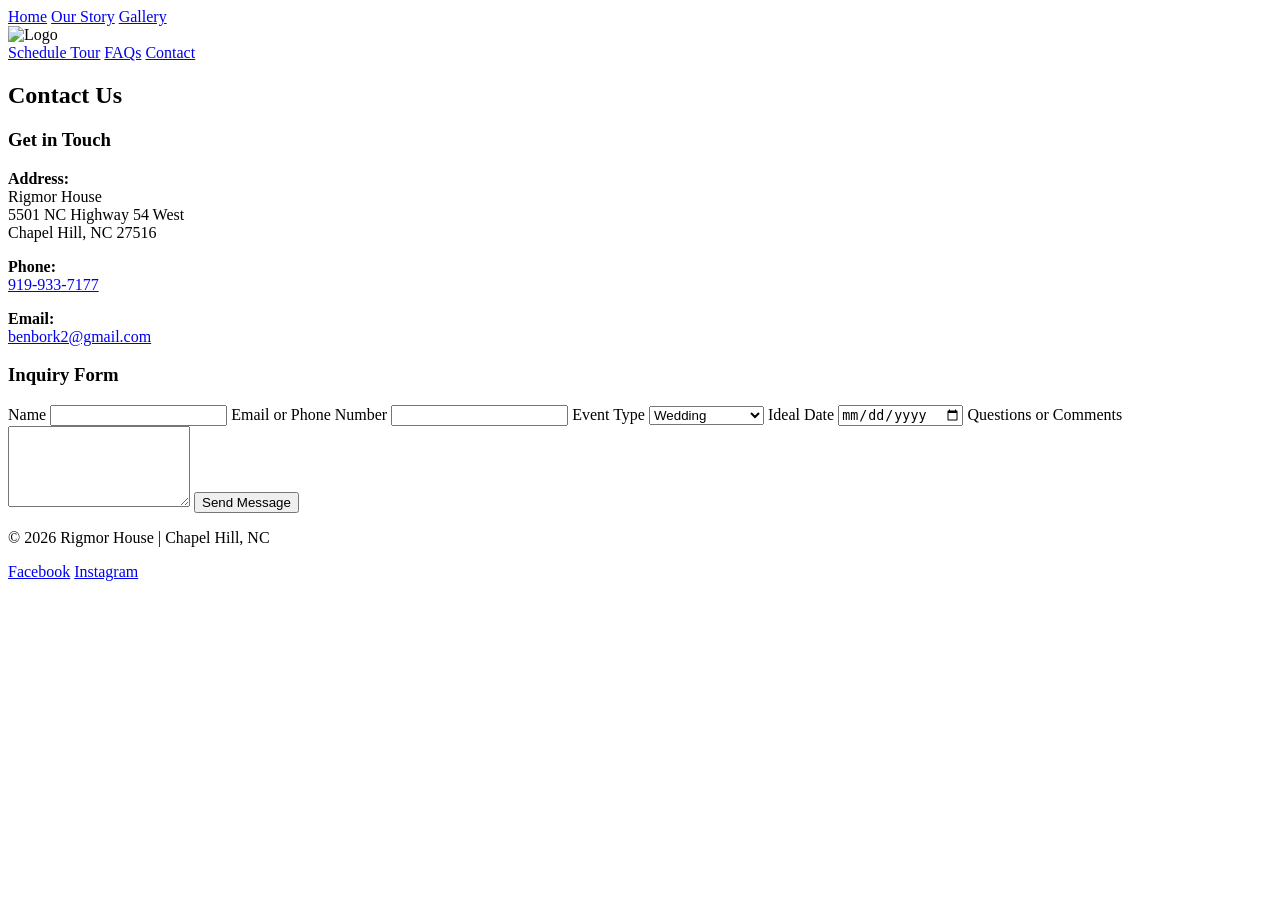
==== contact.html @ aa8c2260 "new" ====
<!DOCTYPE html>
<html lang="en">
<head>
    <meta charset="UTF-8">
    <meta name="viewport" content="width=device-width, initial-scale=1.0">
    <title>Contact Us | Rigmor House</title>
    <link rel="stylesheet" href="style.css">
</head>
<body>

    <!-- NAV BAR (Same as others) -->
    <nav class="navbar">
        <div class="nav-section left">
            <a href="index.html">Home</a>
            <a href="story.html">Our Story</a>
            <a href="gallery.html">Gallery</a>
        </div>
        <div class="nav-logo">
            <img src="https://placehold.jp/180x100.png?text=LOGO" alt="Logo">
        </div>
        <div class="nav-section right">
            <a href="tour.html">Schedule Tour</a>
            <a href="faqs.html">FAQs</a>
            <a href="contact.html">Contact</a>
        </div>
    </nav>

    <main class="content-page">
        <section class="contact-container">
            <h1>Contact Us</h1>
            
            <div class="contact-grid">
                <!-- Column 1: Ben's Info & Address -->
                <div class="contact-info">
                    <h3>Get in Touch</h3>
                    <p><strong>Address:</strong><br>
                    Rigmor House<br>
                    5501 NC Highway 54 West<br>
                    Chapel Hill, NC 27516</p>

                    <p><strong>Phone:</strong><br>
                    <a href="tel:9199337177">919-933-7177</a></p>

                    <p><strong>Email:</strong><br>
                    <a href="mailto:benbork2@gmail.com">benbork2@gmail.com</a></p>
                </div>

                <!-- Column 2: The Inquiry Form -->
                <div class="contact-form">
                    <h3>Inquiry Form</h3>
                    <form action="#" method="POST">
                        <label for="name">Name</label>
                        <input type="text" id="name" name="name" required>

                        <label for="contact">Email or Phone Number</label>
                        <input type="text" id="contact" name="contact" required>

                        <label for="event-type">Event Type</label>
                        <select id="event-type" name="event-type">
                            <option value="wedding">Wedding</option>
                            <option value="corporate">Corporate</option>
                            <option value="family">Family Reunion</option>
                            <option value="other">Other</option>
                        </select>

                        <label for="date">Ideal Date</label>
                        <input type="date" id="date" name="date">

                        <label for="message">Questions or Comments</label>
                        <textarea id="message" name="message" rows="5"></textarea>

                        <button type="submit" class="cta-button">Send Message</button>
                    </form>
                </div>
            </div>
        </section>
    </main>

    <!-- Updated Footer with Socials -->
    <footer>
        <div class="footer-content">
            <p>&copy; 2026 Rigmor House | Chapel Hill, NC</p>
            <div class="social-links">
                <a href="https://www.facebook.com/rigmorhouse/" target="_blank">Facebook</a>
                <a href="https://www.instagram.com/rigmorhouse/" target="_blank">Instagram</a>
            </div>
        </div>
    </footer>

</body>
</html>
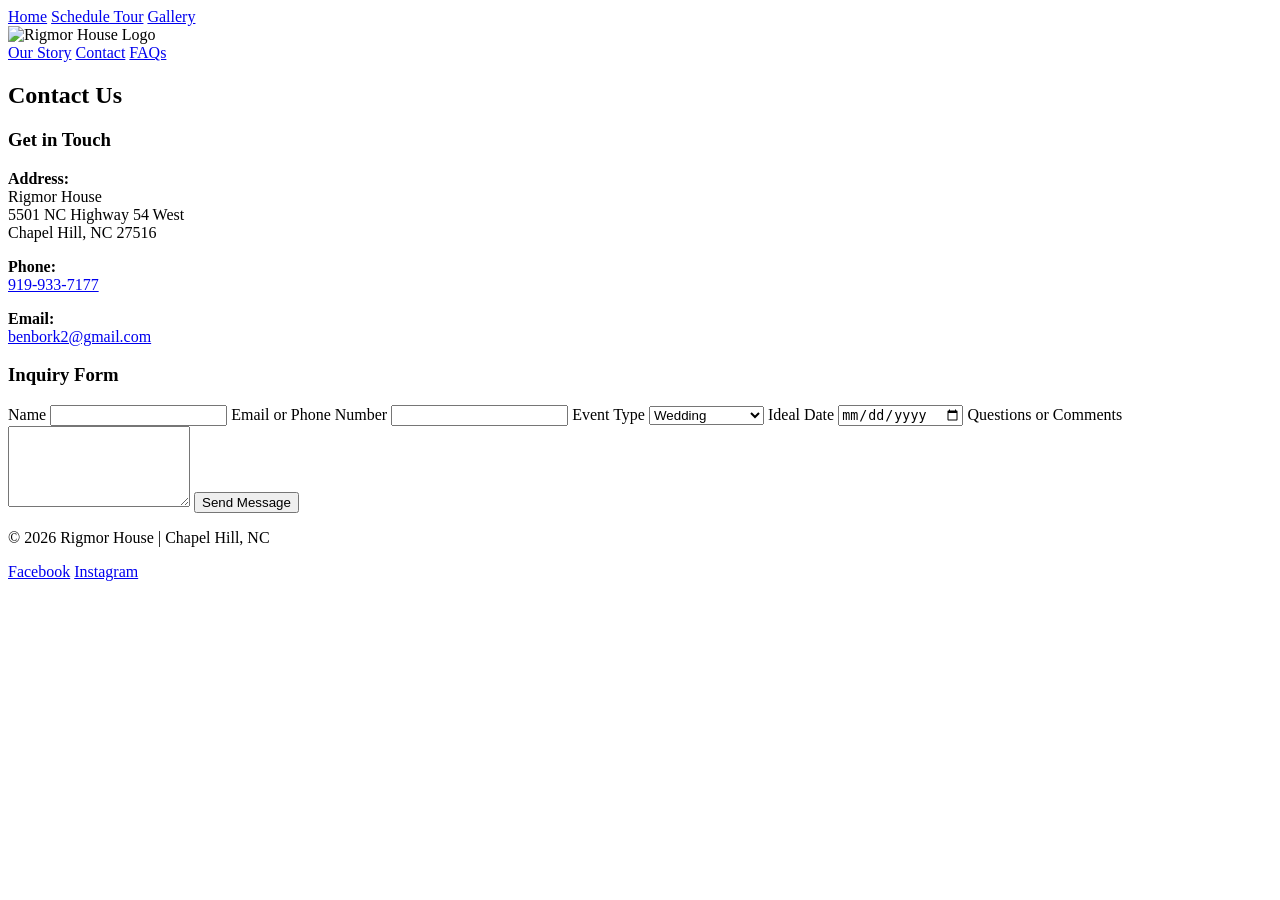
==== commit 3cb3d59b: "new" ====
--- a/contact.html
+++ b/contact.html
@@ -12,19 +12,22 @@
     <nav class="navbar">
         <div class="nav-section left">
             <a href="index.html">Home</a>
-            <a href="story.html">Our Story</a>
+           <a href="tour.html">Schedule Tour</a>
             <a href="gallery.html">Gallery</a>
         </div>
+
         <div class="nav-logo">
-            <img src="https://placehold.jp/180x100.png?text=LOGO" alt="Logo">
+            <!-- Placeholder for Ben's logo -->
+            <img src="https://placehold.jp/180x100.png?text=LOGO" alt="Rigmor House Logo">
         </div>
+
         <div class="nav-section right">
-            <a href="tour.html">Schedule Tour</a>
+            <a href="story.html">Our Story</a>
+            <a href="contact.html">Contact</a>
             <a href="faqs.html">FAQs</a>
-            <a href="contact.html">Contact</a>
         </div>
     </nav>
-
+    
     <main class="content-page">
         <section class="contact-container">
             <h1>Contact Us</h1>
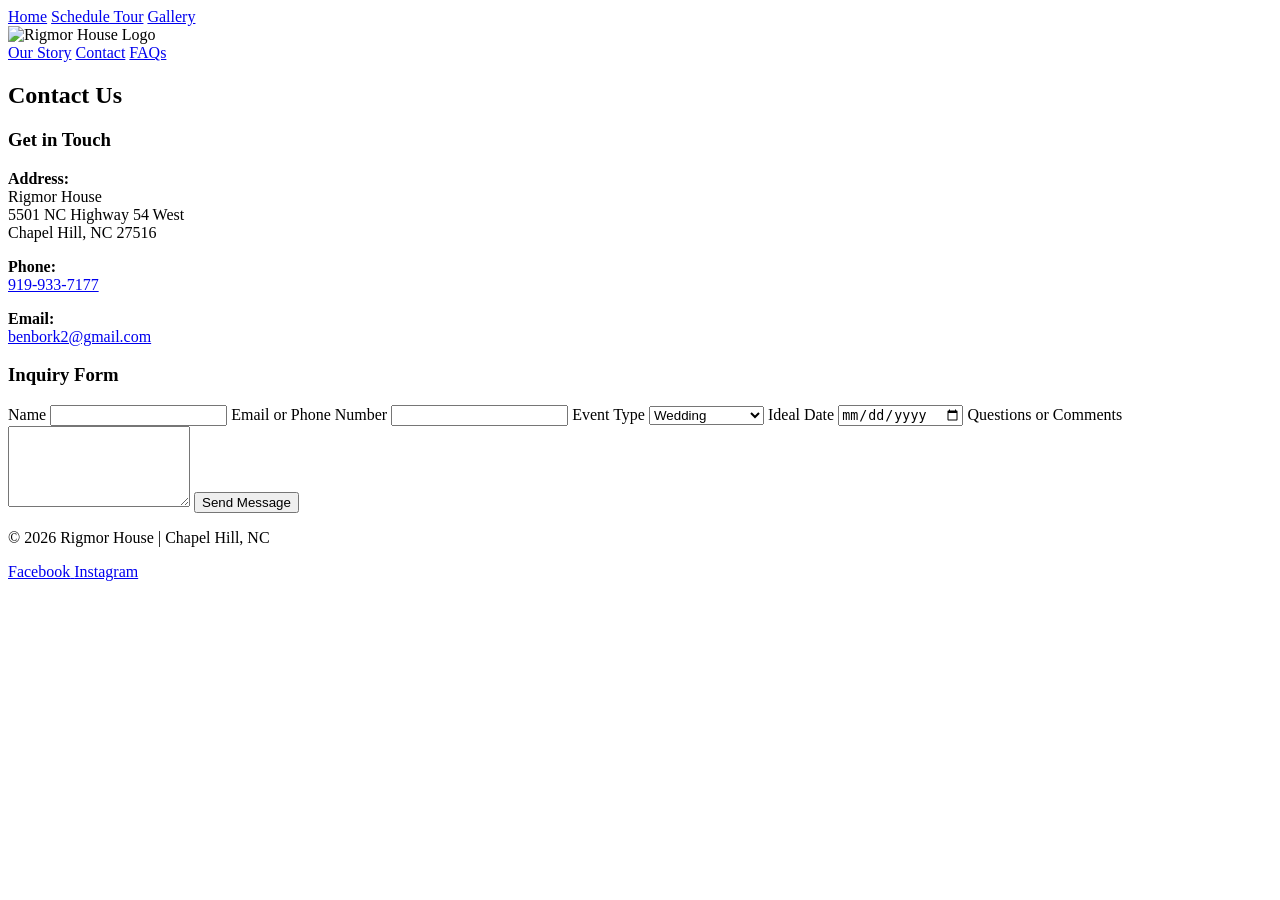
==== commit a7e39122: "new" ====
--- a/contact.html
+++ b/contact.html
@@ -80,15 +80,22 @@
     </main>
 
     <!-- Updated Footer with Socials -->
-    <footer>
-        <div class="footer-content">
-            <p>&copy; 2026 Rigmor House | Chapel Hill, NC</p>
-            <div class="social-links">
-                <a href="https://www.facebook.com/rigmorhouse/" target="_blank">Facebook</a>
-                <a href="https://www.instagram.com/rigmorhouse/" target="_blank">Instagram</a>
-            </div>
+<footer>
+    <div class="footer-content">
+        <p>&copy; 2026 Rigmor House | Chapel Hill, NC</p>
+        
+        <div class="social-links">
+            <!-- Facebook Link -->
+            <a href="https://www.facebook.com/rigmorhouse/" target="_blank" aria-label="Facebook">
+                <span class="social-text">Facebook</span>
+            </a>
+            
+            <!-- Instagram Link -->
+            <a href="https://www.instagram.com/rigmorhouse/" target="_blank" aria-label="Instagram">
+                <span class="social-text">Instagram</span>
+            </a>
         </div>
-    </footer>
-
+    </div>
+</footer>
 </body>
 </html>
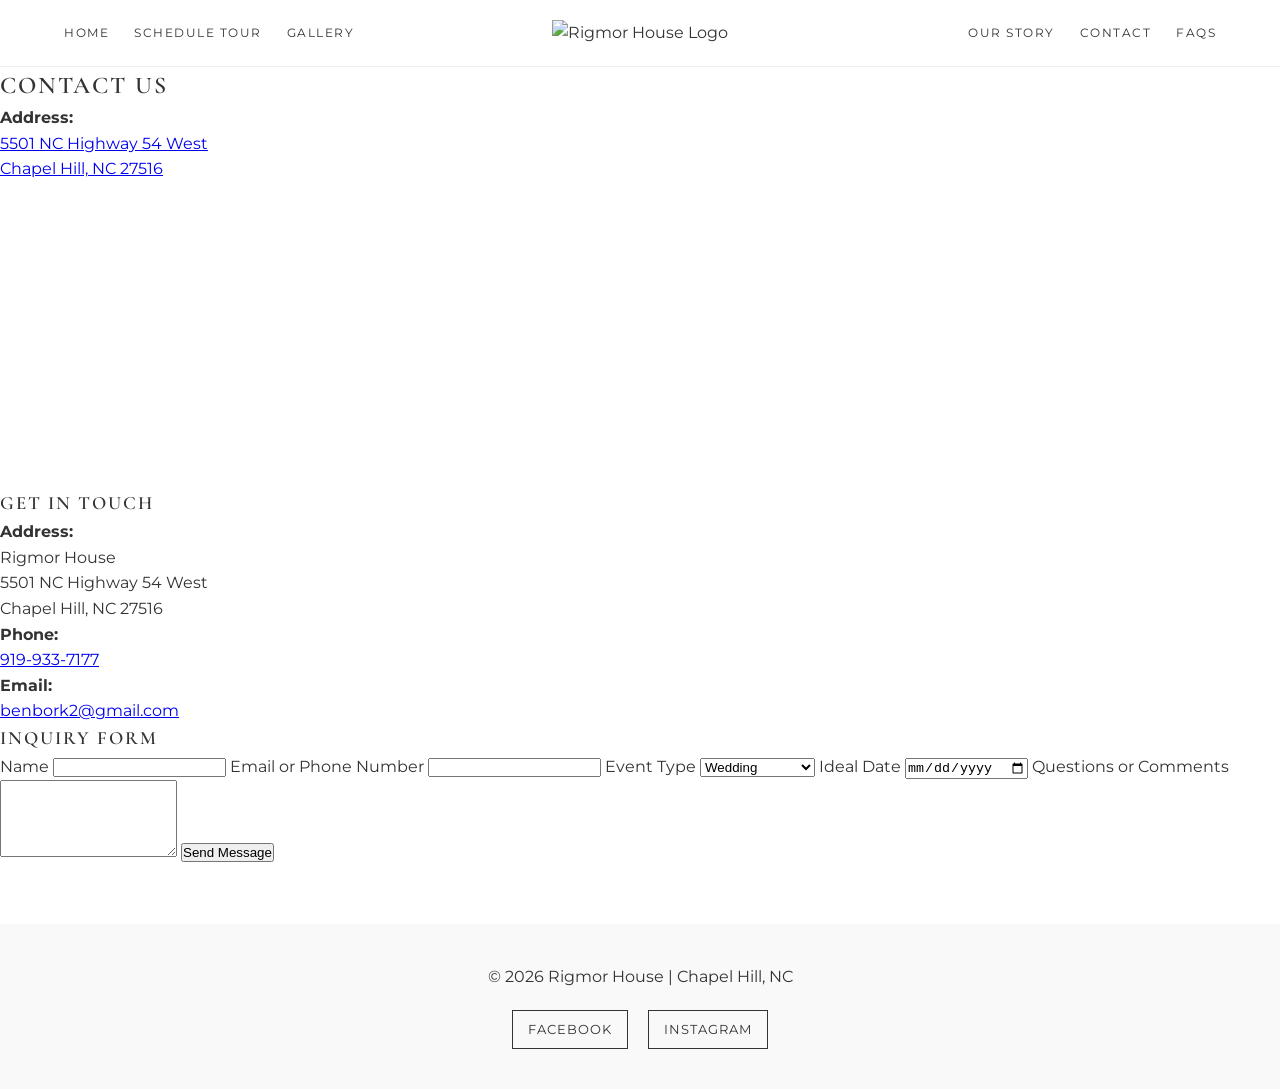
==== commit ba768f16: "new" ====
--- a/contact.html
+++ b/contact.html
@@ -35,6 +35,15 @@
             <div class="contact-grid">
                 <!-- Column 1: Ben's Info & Address -->
                 <div class="contact-info">
+                    <p><strong>Address:</strong><br>
+<a href="https://www.google.com/maps/search/?api=1&query=5501+NC+Highway+54+West+Chapel+Hill+NC" target="_blank">
+    5501 NC Highway 54 West<br>Chapel Hill, NC 27516
+</a></p>
+
+<!-- Google Map Embed -->
+<div class="map-container">
+    <iframe src="https://www.google.com/maps/embed?pb=!1m18!1m12!1m3!1d3228.324278453483!2d-79.1673824!3d35.9145625!2m3!1f0!2f0!3f0!3m2!1i1024!2i768!4f13.1!3m3!1m2!1s0x89abe1099689874d%3A0xc0787e9e8f495860!2s5501%20NC-54%2C%20Chapel%20Hill%2C%20NC%2027516!5e0!3m2!1sen!2sus!4v1715200000000!5m2!1sen!2sus" width="100%" height="300" style="border:0;" allowfullscreen="" loading="lazy"></iframe>
+</div>
                     <h3>Get in Touch</h3>
                     <p><strong>Address:</strong><br>
                     Rigmor House<br>
--- a/style.css
+++ b/style.css
@@ -0,0 +1,189 @@
+/* Import Google Fonts */
+@import url('https://fonts.googleapis.com/css2?family=Cormorant+Garamond:wght@400;600&family=Montserrat:wght@300;400&display=swap');
+
+:root {
+    --gold: #bfa37e;
+    --dark-grey: #333333;
+    --light-grey: #f9f9f9;
+    --white: #ffffff;
+    --transition: all 0.3s ease;
+}
+
+* {
+    margin: 0;
+    padding: 0;
+    box-sizing: border-box;
+}
+
+body {
+    font-family: 'Montserrat', sans-serif;
+    line-height: 1.6;
+    color: var(--dark-grey);
+    background-color: var(--white);
+}
+
+h1, h2, h3 {
+    font-family: 'Cormorant Garamond', serif;
+    font-weight: 600;
+    text-transform: uppercase;
+    letter-spacing: 2px;
+}.navbar {
+    display: flex;
+    justify-content: space-between;
+    align-items: center;
+    padding: 20px 5%;
+    background-color: var(--white);
+    border-bottom: 1px solid #eeeeee;
+    position: sticky;
+    top: 0;
+    z-index: 1000;
+}
+
+.nav-section {
+    flex: 1;
+    display: flex;
+    gap: 25px;
+}
+
+.nav-section.left { justify-content: flex-start; }
+.nav-section.right { justify-content: flex-end; }
+
+.nav-section a {
+    text-decoration: none;
+    color: var(--dark-grey);
+    font-size: 12px;
+    font-weight: 400;
+    text-transform: uppercase;
+    letter-spacing: 1.5px;
+    transition: var(--transition);
+}
+
+.nav-section a:hover {
+    color: var(--gold);
+}
+
+.nav-logo img {
+    height: 80px;
+    width: auto;
+    margin: 0 40px;
+}.story-page {
+    padding: 80px 10%;
+}
+
+.story-row {
+    display: flex;
+    align-items: center;
+    gap: 60px;
+    margin-bottom: 100px;
+}
+
+/* This flips the image and text for every other row */
+.story-row.reverse {
+    flex-direction: row-reverse;
+}
+
+.story-text {
+    flex: 1;
+}
+
+.story-image {
+    flex: 1;
+}
+
+.story-image img {
+    width: 100%;
+    height: 450px;
+    object-fit: cover; /* Ensures photos don't look stretched */
+    border-radius: 4px;
+}
+
+.story-text h2 {
+    font-size: 2.5rem;
+    margin-bottom: 20px;
+    color: var(--gold);
+}
+
+.quote {
+    font-style: italic;
+    margin-top: 20px;
+    border-left: 3px solid var(--gold);
+    padding-left: 15px;
+}footer {
+    background-color: var(--light-grey);
+    padding: 40px 10%;
+    text-align: center;
+    margin-top: 60px;
+}
+
+.footer-content {
+    display: flex;
+    flex-direction: column;
+    align-items: center;
+    gap: 20px;
+}
+
+.social-links {
+    display: flex;
+    gap: 20px;
+}
+
+.social-links a {
+    text-decoration: none;
+    color: var(--dark-grey);
+    font-size: 13px;
+    text-transform: uppercase;
+    letter-spacing: 1px;
+    border: 1px solid var(--dark-grey);
+    padding: 8px 15px;
+    transition: var(--transition);
+}
+
+.social-links a:hover {
+    background-color: var(--dark-grey);
+    color: var(--white);
+}#home-hero {
+    position: relative;
+    height: 80vh;
+    overflow: hidden;
+}
+
+.slideshow {
+    position: absolute;
+    width: 100%;
+    height: 100%;
+}
+
+.slide {
+    position: absolute;
+    width: 100%;
+    height: 100%;
+    background-size: cover;
+    background-position: center;
+    opacity: 0;
+    animation: slideAnimation 12s infinite;
+}
+
+/* Staggering the images */
+.slide:nth-child(1) { animation-delay: 0s; }
+.slide:nth-child(2) { animation-delay: 4s; }
+.slide:nth-child(3) { animation-delay: 8s; }
+
+@keyframes slideAnimation {
+    0% { opacity: 0; transform: scale(1); }
+    10% { opacity: 1; }
+    33% { opacity: 1; }
+    43% { opacity: 0; transform: scale(1.05); }
+    100% { opacity: 0; }
+}.image-grid {
+    display: grid;
+    grid-template-columns: repeat(3, 1fr); /* Exactly 3 per row */
+    gap: 20px;
+    padding: 20px 0;
+}
+
+.image-grid img {
+    width: 100%;
+    height: 300px;
+    object-fit: cover;
+    border-radius: 4px;
+}
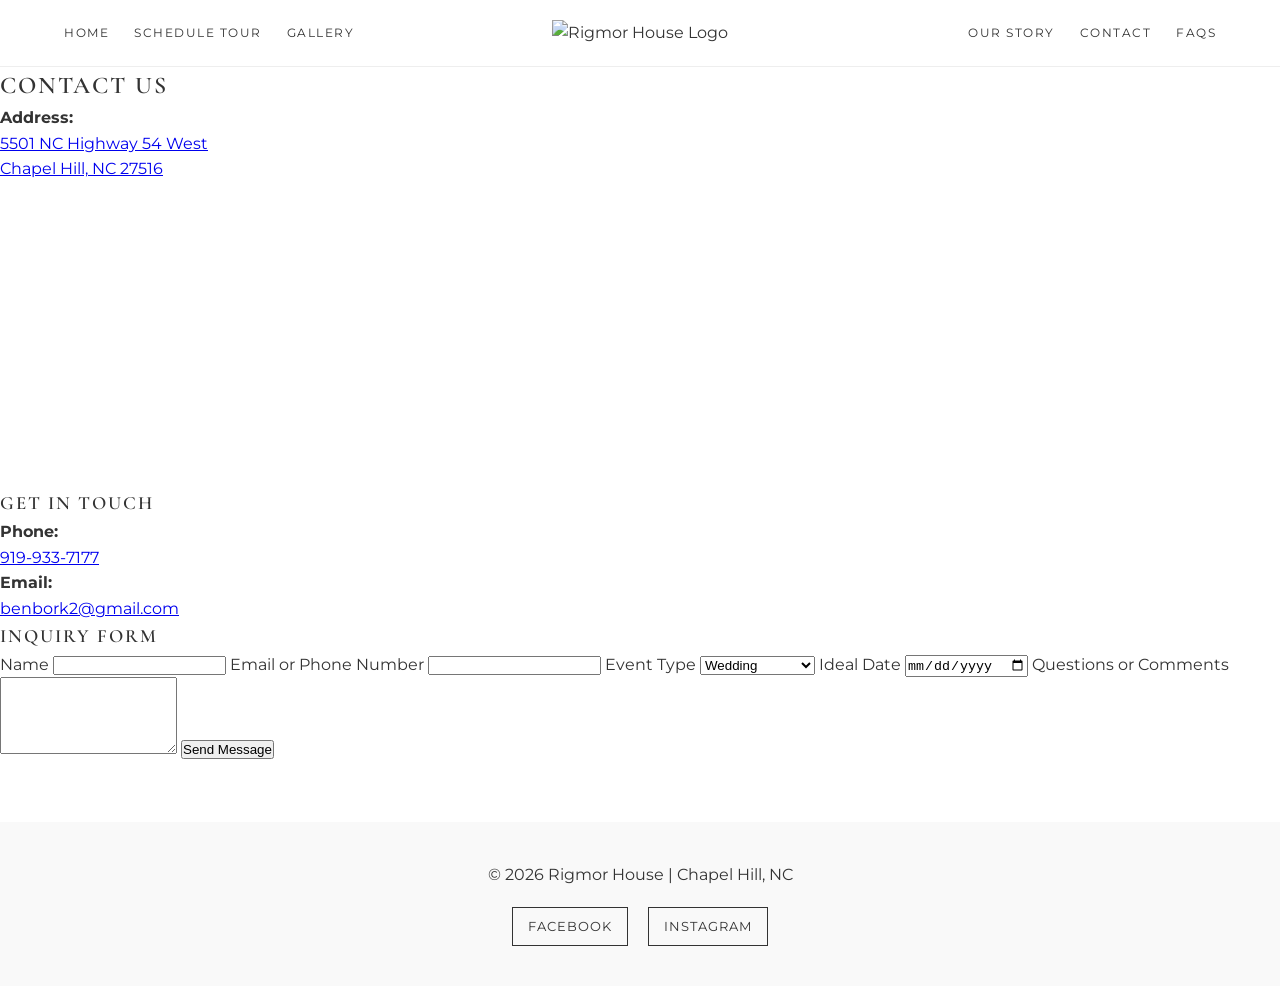
==== commit bd2b99d6: "new" ====
--- a/contact.html
+++ b/contact.html
@@ -45,11 +45,6 @@
     <iframe src="https://www.google.com/maps/embed?pb=!1m18!1m12!1m3!1d3228.324278453483!2d-79.1673824!3d35.9145625!2m3!1f0!2f0!3f0!3m2!1i1024!2i768!4f13.1!3m3!1m2!1s0x89abe1099689874d%3A0xc0787e9e8f495860!2s5501%20NC-54%2C%20Chapel%20Hill%2C%20NC%2027516!5e0!3m2!1sen!2sus!4v1715200000000!5m2!1sen!2sus" width="100%" height="300" style="border:0;" allowfullscreen="" loading="lazy"></iframe>
 </div>
                     <h3>Get in Touch</h3>
-                    <p><strong>Address:</strong><br>
-                    Rigmor House<br>
-                    5501 NC Highway 54 West<br>
-                    Chapel Hill, NC 27516</p>
-
                     <p><strong>Phone:</strong><br>
                     <a href="tel:9199337177">919-933-7177</a></p>
 
--- a/style.css
+++ b/style.css
@@ -186,4 +186,30 @@
     height: 300px;
     object-fit: cover;
     border-radius: 4px;
+}.story-row {
+    display: flex;
+    align-items: center;
+    gap: 60px;
+    margin-bottom: 80px;
+    flex-direction: row; /* Default: Image Left, Text Right */
+}
+
+.story-row.reverse {
+    flex-direction: row-reverse; /* Flips them */
+}.faq-page-layout {
+    display: grid;
+    grid-template-columns: 2fr 1fr;
+    gap: 40px;
+}.faq-page-layout {
+    display: grid;
+    grid-template-columns: 2fr 1fr;
+    gap: 40px;
+}.social-links i {
+    font-size: 20px;
+    color: var(--dark-grey);
+    transition: var(--transition);
+}
+
+.social-links i:hover {
+    color: var(--gold);
 }
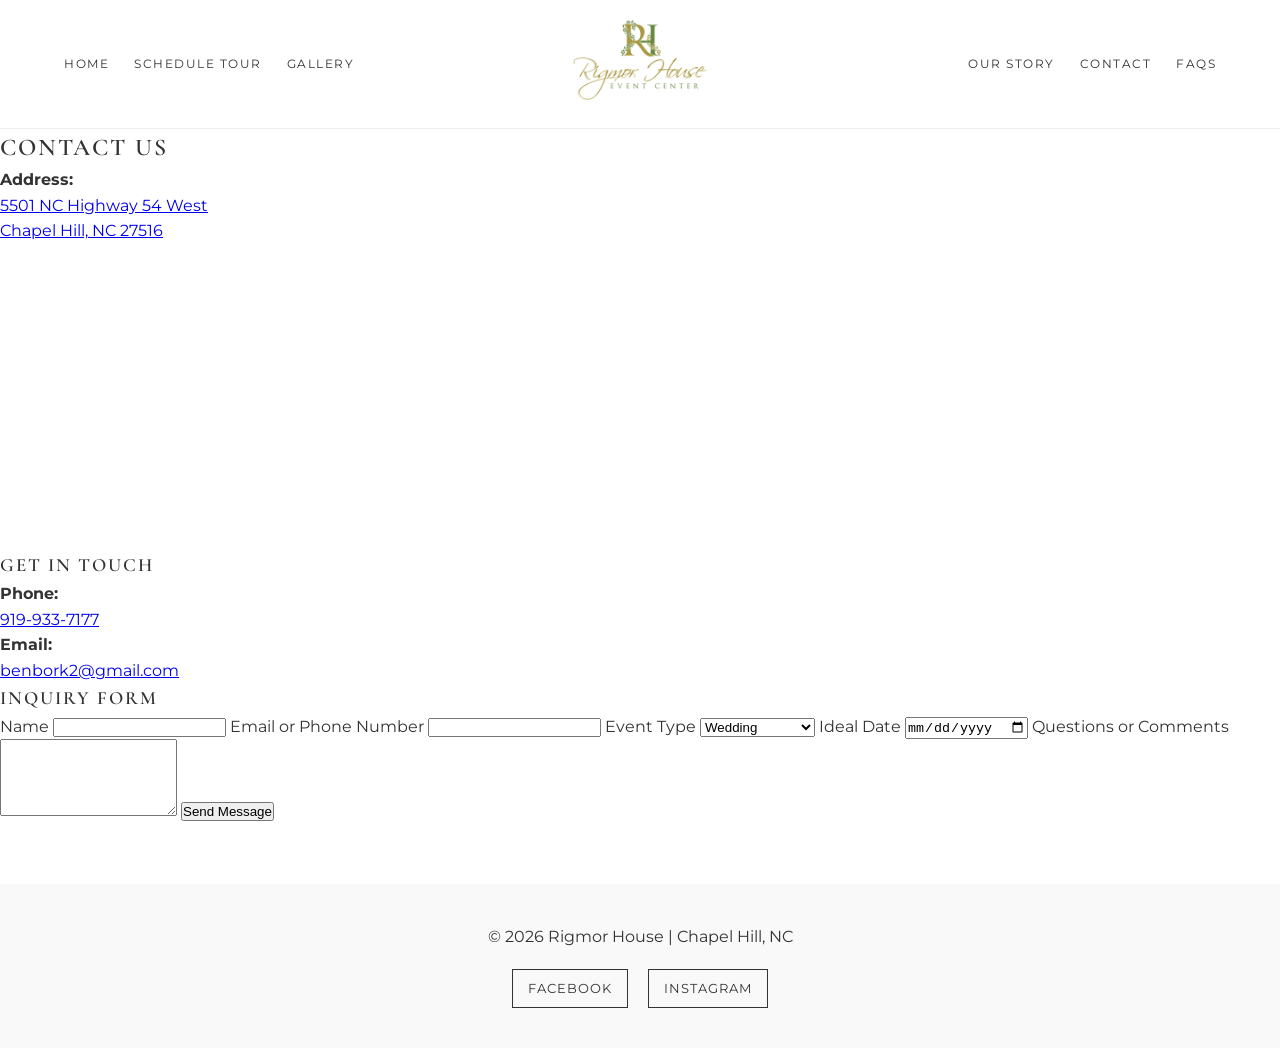
==== commit b16e54c5: "new" ====
--- a/contact.html
+++ b/contact.html
@@ -18,7 +18,7 @@
 
         <div class="nav-logo">
             <!-- Placeholder for Ben's logo -->
-            <img src="https://placehold.jp/180x100.png?text=LOGO" alt="Rigmor House Logo">
+            <img src="assets/rigmor logo.png" alt="Rigmor House Logo">
         </div>
 
         <div class="nav-section right">
--- a/style.css
+++ b/style.css
@@ -186,17 +186,33 @@
     height: 300px;
     object-fit: cover;
     border-radius: 4px;
-}.story-row {
-    display: flex;
-    align-items: center;
+/* Base row style */
+.story-row {
+    display: flex;
+    align-items: center;
+    justify-content: space-between;
     gap: 60px;
-    margin-bottom: 80px;
-    flex-direction: row; /* Default: Image Left, Text Right */
-}
-
+    margin-bottom: 100px;
+    width: 100%;
+}
+
+/* The magic fix for reversing */
 .story-row.reverse {
-    flex-direction: row-reverse; /* Flips them */
-}.faq-page-layout {
+    flex-direction: row-reverse !important; /* !important ensures nothing overrides this */
+}
+
+/* Make sure image and text take up equal space */
+.story-image, .story-text {
+    flex: 1;
+    min-width: 300px; /* Prevents them from getting too skinny */
+}
+
+.story-image img {
+    width: 100%;
+    height: auto;
+    display: block;
+    border-radius: 8px;
+}}.faq-page-layout {
     display: grid;
     grid-template-columns: 2fr 1fr;
     gap: 40px;
@@ -212,4 +228,32 @@
 
 .social-links i:hover {
     color: var(--gold);
+
+    .faq-content-wrapper {
+        flex-direction: column;
+    }
+}.faq-content-wrapper {
+    display: flex;
+    align-items: flex-start; 
+    gap: 60px;
+    margin-top: 40px;
+    width: 100%;
+}
+
+.faq-list {
+    flex: 2; /* Gives the questions 2/3 of the space */
+}
+
+.faq-image {
+    flex: 1; /* Gives the image only 1/3 of the space */
+    max-width: 400px; /* Prevents the image from becoming "massive" */
+}
+
+.faq-image img {
+    width: 100%;
+    height: auto;
+    display: block;
+    border-radius: 4px;
+    /* Optional: adds a subtle shadow like the professional photo Ben likes */
+    box-shadow: 0 10px 30px rgba(0,0,0,0.1); 
 }
